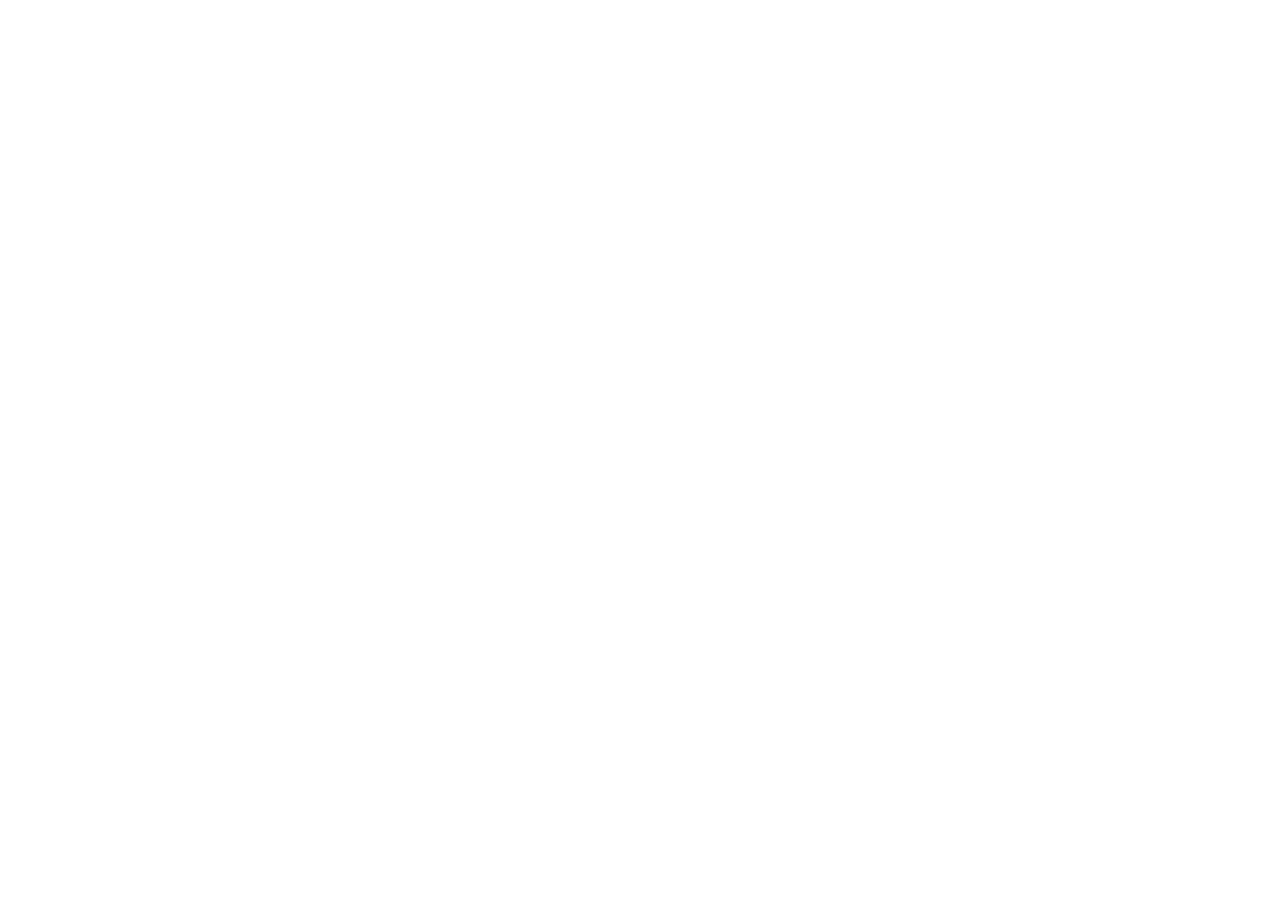
==== mail/index.html @ 9b274623 "first commit" ====
<!DOCTYPE html>
<html lang="en">
<head>
    <meta charset="UTF-8">
    <meta name="viewport" content="width=device-width, initial-scale=1.0">
    <title>mail</title>
</head>
<body>
    <script src="./js/app.js"></script>
</body>
</html>
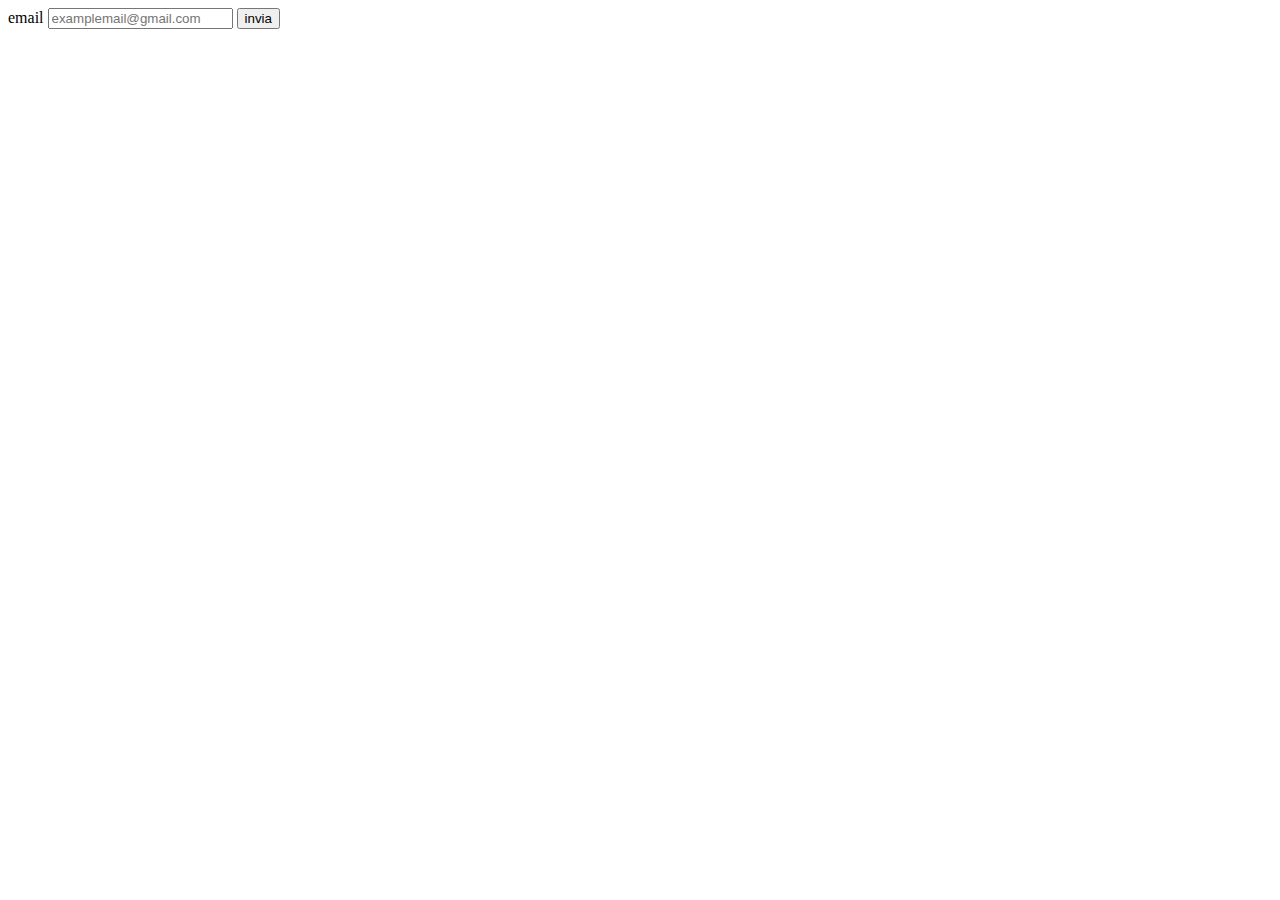
==== commit 868eac9c: "add pseudocode in app.js mail" ====
--- a/mail/index.html
+++ b/mail/index.html
@@ -6,6 +6,9 @@
     <title>mail</title>
 </head>
 <body>
+    <label for="mail">email</label>
+    <input type="email" id="mail" placeholder="examplemail@gmail.com">
+    <button class="submit">invia</button>
     <script src="./js/app.js"></script>
 </body>
 </html>